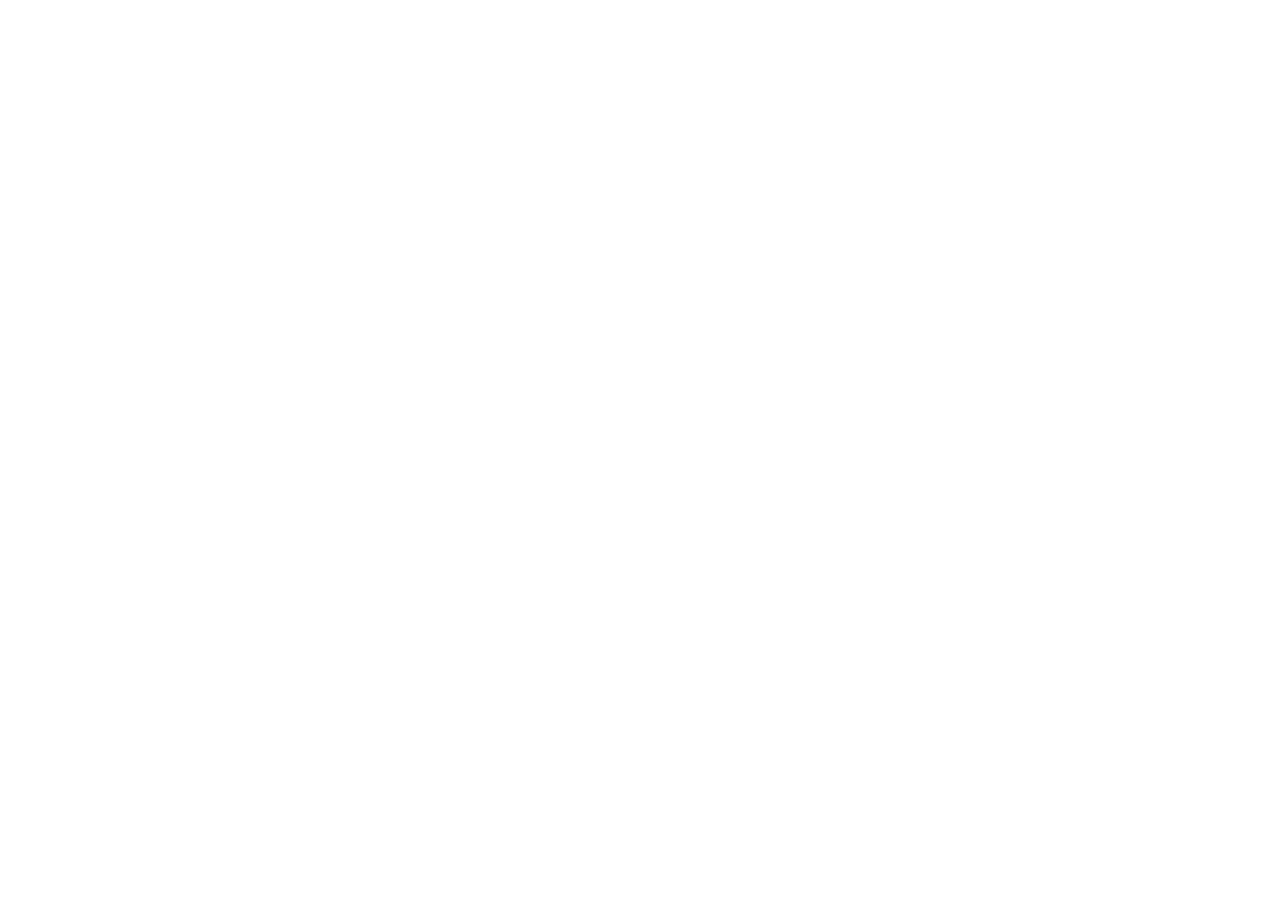
==== contact.html @ f604b6dd "Initial commit" ====
<!DOCTYPE html>
<html lang="en">
  <head>
    <meta charset="UTF-8" />
    <meta http-equiv="X-UA-Compatible" content="IE=edge" />
    <meta name="viewport" content="width=device-width, initial-scale=1.0" />
    <link rel="stylesheet" href="./style.css" />
    <title>Contact Me</title>
  </head>
  <body></body>
</html>
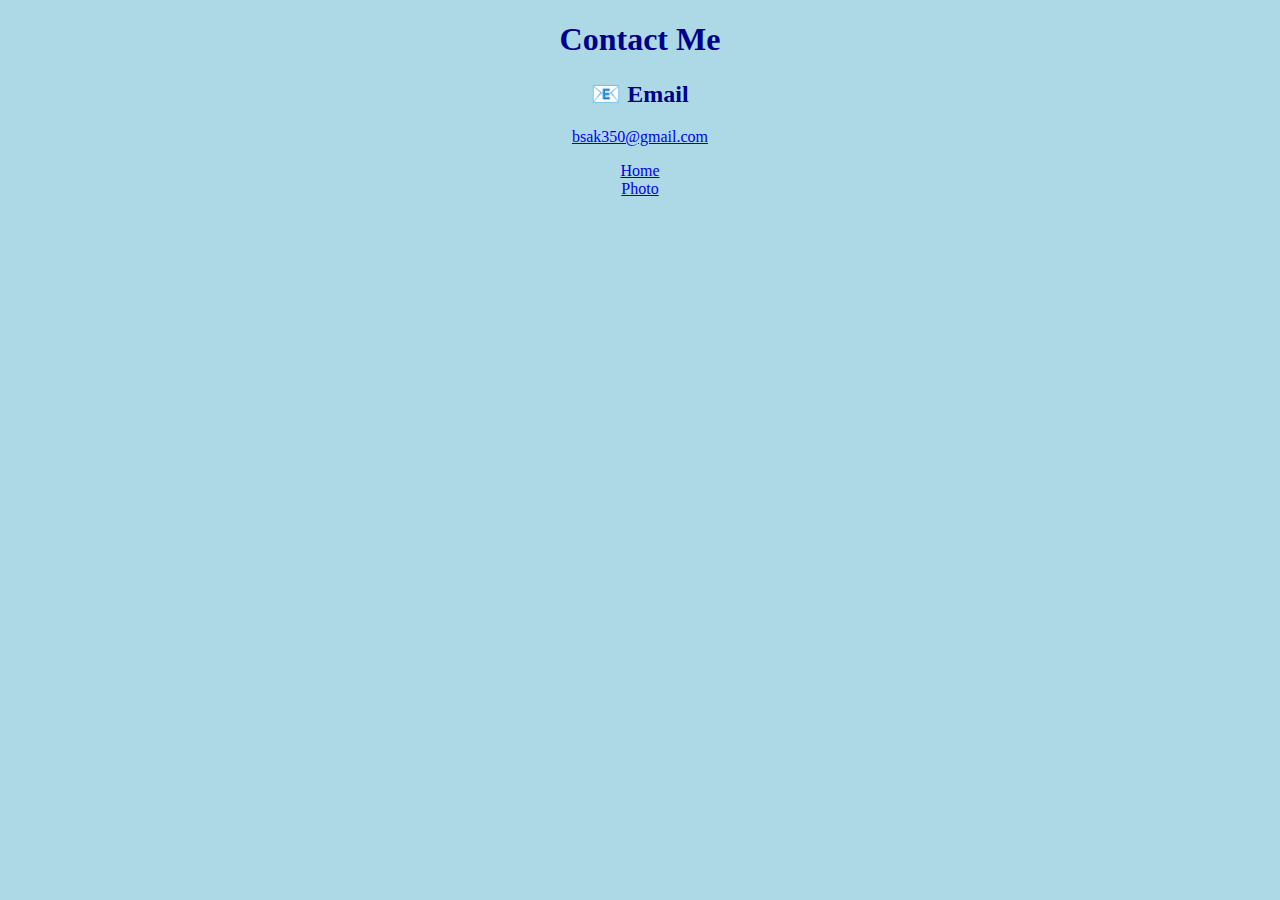
==== commit 3e9a674d: "Add style.css page, add page links" ====
--- a/contact.html
+++ b/contact.html
@@ -4,8 +4,17 @@
     <meta charset="UTF-8" />
     <meta http-equiv="X-UA-Compatible" content="IE=edge" />
     <meta name="viewport" content="width=device-width, initial-scale=1.0" />
-    <link rel="stylesheet" href="./style.css" />
+    <link rel="stylesheet" href="src/style.css" />
     <title>Contact Me</title>
   </head>
-  <body></body>
+  <body>
+    <h1>Contact Me</h1>
+    <h2>📧 Email</h2>
+    <a href="mailto:bsak350@gmail.com">bsak350@gmail.com </a>
+    <p>
+      <a href="index.html">Home</a>
+      <br />
+      <a href="photo.html">Photo</a>
+    </p>
+  </body>
 </html>
--- a/src/style.css
+++ b/src/style.css
@@ -0,0 +1,5 @@
+body {
+  background: lightblue;
+  color: darkblue;
+  text-align: center;
+}
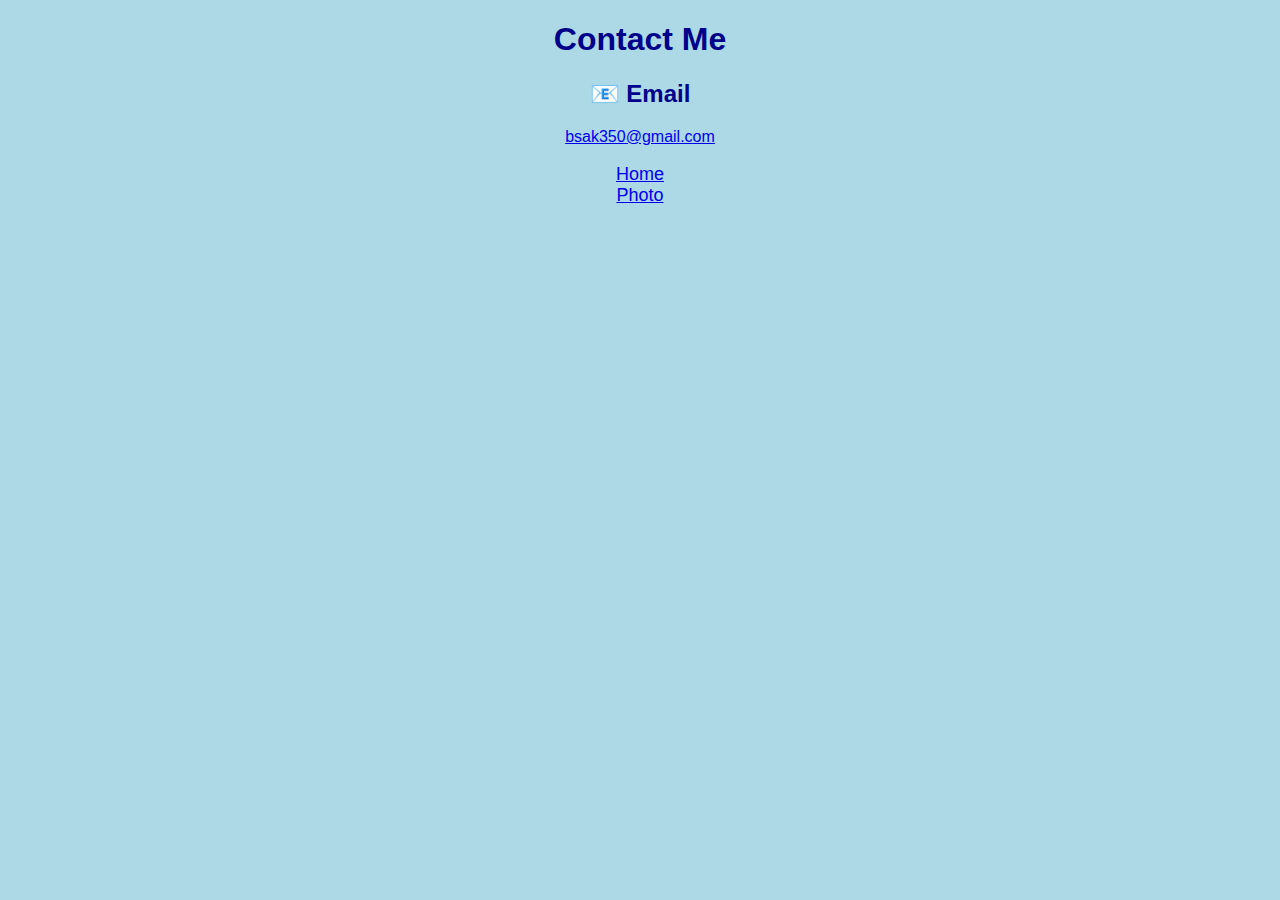
==== commit f2626a52: "Added SEO functionalities:  title, title tags, alt image, meta description" ====
--- a/contact.html
+++ b/contact.html
@@ -2,19 +2,23 @@
 <html lang="en">
   <head>
     <meta charset="UTF-8" />
+    <meta
+      name="description"
+      content="All about croissants, info, pictures, and more."
+    />
     <meta http-equiv="X-UA-Compatible" content="IE=edge" />
     <meta name="viewport" content="width=device-width, initial-scale=1.0" />
     <link rel="stylesheet" href="src/style.css" />
-    <title>Contact Me</title>
+    <title>Contact Me - Croissant.com</title>
   </head>
   <body>
     <h1>Contact Me</h1>
     <h2>📧 Email</h2>
     <a href="mailto:bsak350@gmail.com">bsak350@gmail.com </a>
     <p>
-      <a href="index.html">Home</a>
+      <a href="index.html" title="Croissant Home">Home</a>
       <br />
-      <a href="photo.html">Photo</a>
+      <a href="photo.html" title="Croissant Photo">Photo</a>
     </p>
   </body>
 </html>
--- a/src/style.css
+++ b/src/style.css
@@ -2,4 +2,19 @@
   background: lightblue;
   color: darkblue;
   text-align: center;
+  font-family: "Segoe UI", Tahoma, Geneva, Verdana, sans-serif;
 }
+
+img {
+  margin: 10px;
+}
+
+.croissant-photo {
+  margin: 10px;
+  max-width: 100%;
+  border-radius: 4px;
+}
+
+p {
+  font-size: 18px;
+}
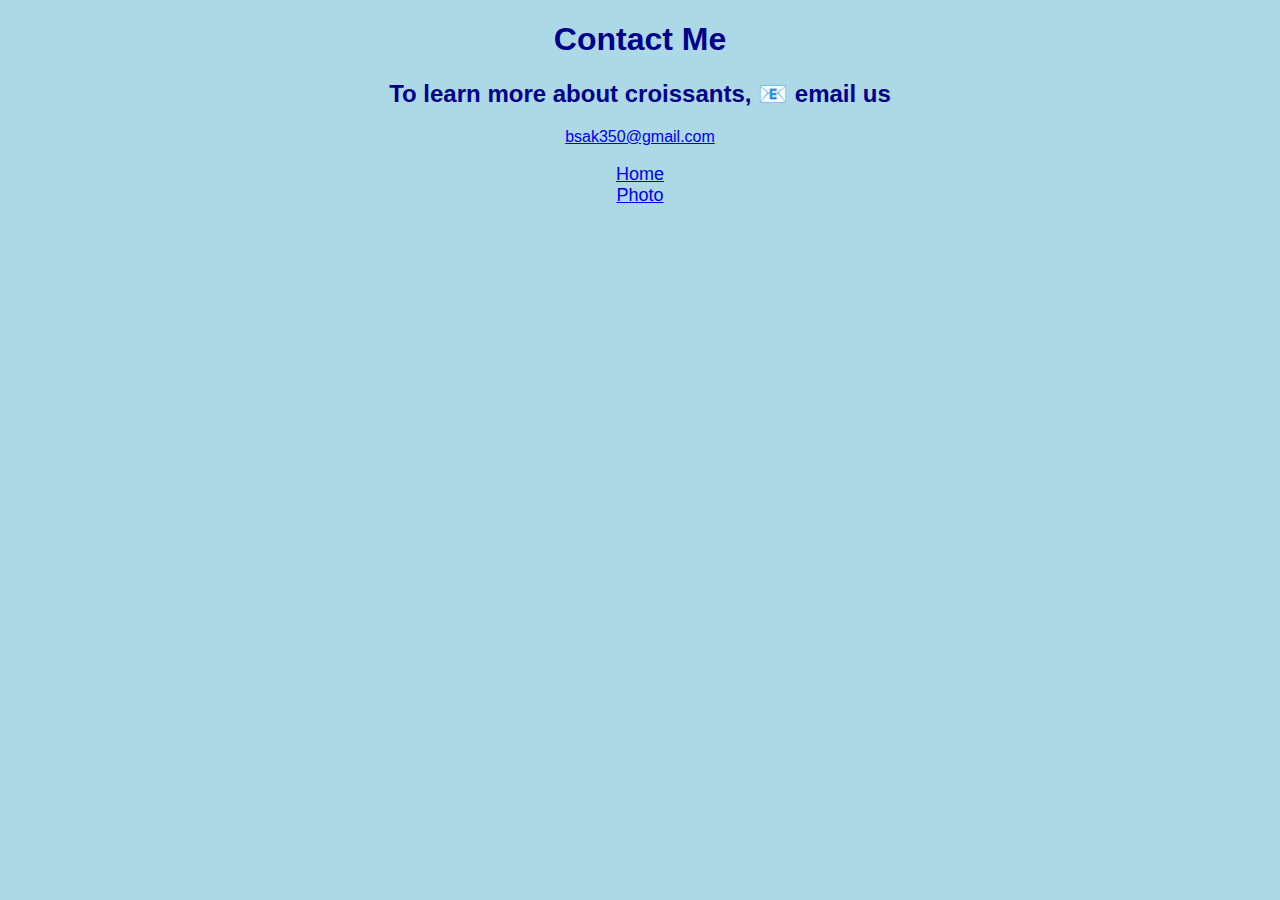
==== commit 5f3de277: "Updated SEO changes" ====
--- a/contact.html
+++ b/contact.html
@@ -4,16 +4,16 @@
     <meta charset="UTF-8" />
     <meta
       name="description"
-      content="All about croissants, info, pictures, and more."
+      content="Contact croissant.com to learn moure about homemade croissants"
     />
     <meta http-equiv="X-UA-Compatible" content="IE=edge" />
     <meta name="viewport" content="width=device-width, initial-scale=1.0" />
     <link rel="stylesheet" href="src/style.css" />
-    <title>Contact Me - Croissant.com</title>
+    <title>Contact Us - Croissant.com</title>
   </head>
   <body>
     <h1>Contact Me</h1>
-    <h2>📧 Email</h2>
+    <h2>To learn more about croissants, 📧 email us</h2>
     <a href="mailto:bsak350@gmail.com">bsak350@gmail.com </a>
     <p>
       <a href="index.html" title="Croissant Home">Home</a>
